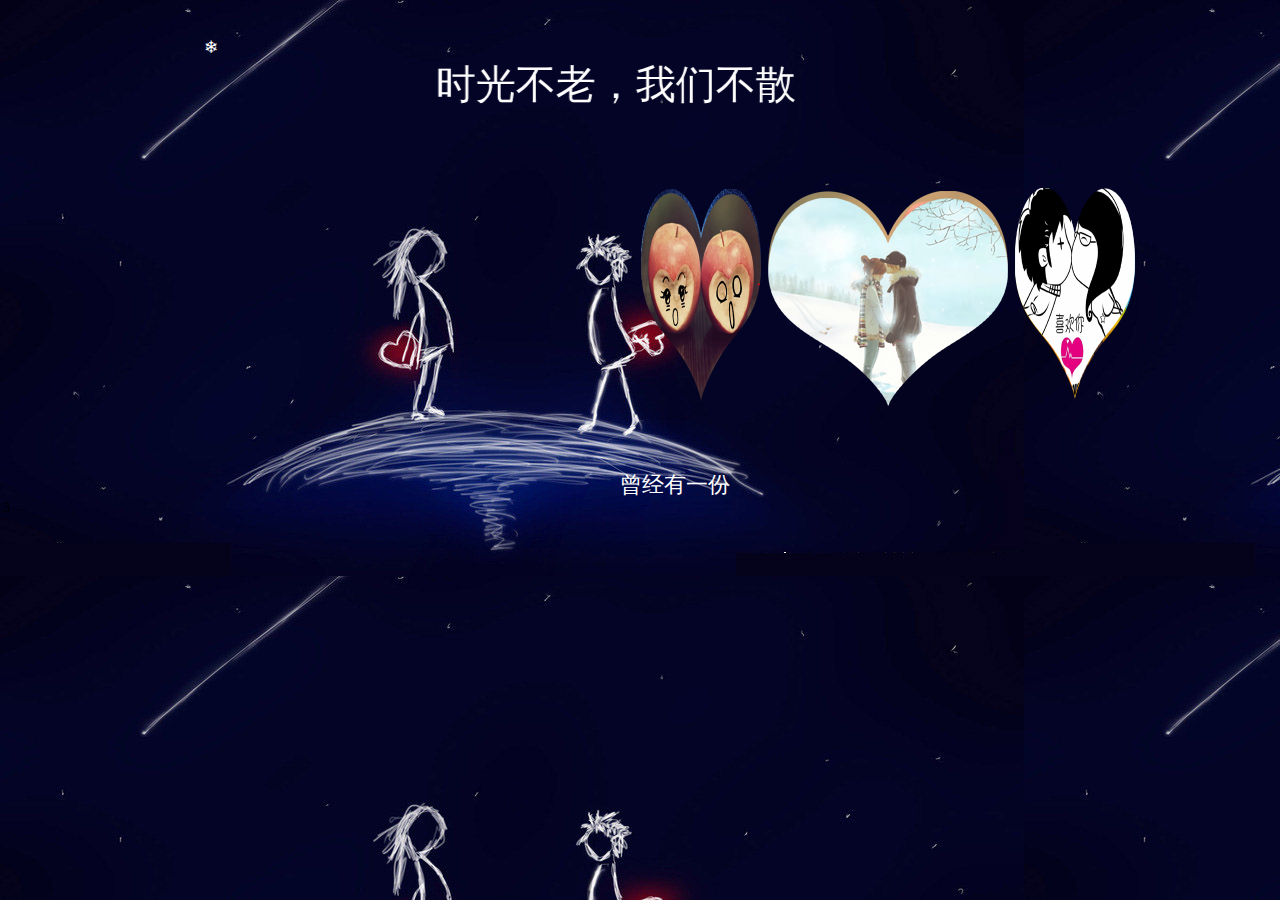
==== Show love/index.html @ 5cb80a6d "'github.zj.io'" ====
<!doctype html>
<html>
    <head>
        <!--声明当前页面的编码集：charset=gbk,gb2312(中文编码)，utf-8国际编码-->
        <meta http-equiv="Content-Type" content="textml; charset=utf-8" />
        <!--当前页面的三要素-->
        <title>告白</title>
        <meta name="Keywords" content="关键词,关键词" />
        <meta name="description" content="描述" />
        <link rel="stylesheet" href="fonts/font_411045_t219j2mcr4bwqaor/iconfont.css">
        <link rel="stylesheet" href="css/index.css">
        <!--css,js-->
        <style type="text/css">
            *{margin:0;padding:0;}
            a{text-decoration: none;}
            ul,li{list-style:none;}
            body{font-size:14px;font-family: '微软雅黑';background: url(images/1.jpg) ;overflow: hidden;}
            .clearfix:after{content:'';display:block;clear:both;}


        </style>

    </head>
<body>
    <!-- top start -->
    <!-- <i class="iconfont icon-xueliechetubiaoxueliechexuehua0132px" style="color: white"></i> -->
    <div id="top">
        <marquee behavior="alternate" direction="right">时光不老，我们不散</marquee>
    </div>
    <!-- top box -->
    <div id="box">
        <div>

            <ul class="play">
                <li><img src="images/1.png"  width="240" height="240"></li>
                <li><img src="images/2.png"  width="240" height="240"></li>
                <li><img src="images/3.png"  width="240" height="240"></li>
                <li><img src="images/4.png"  width="240" height="240"></li>
                <li><img src="images/5.png"  width="240" height="240"></li>
                <li><img src="images/6.png"  width="240" height="240"></li>
            </ul>
        </div>
    </div>
    <!-- top end -->
    <div id="end">

    </div>
    <embed src="music/周杰伦+-+告白气球.mp3" hidden="true"></embed>
<!--     js文件引入 -->
    <script src='js/jquery-2.1.4/jquery.min.js'></script>
    <script src='js/snow.js'></script>
    <script src='js/colorRandom.js'></script>
    <script src='js/index.js'></script>

</body>
</html>3
---- Show love/fonts/font_411045_t219j2mcr4bwqaor/iconfont.css ----
@font-face {font-family: "iconfont";
  src: url('iconfont.eot?t=1504966443671'); /* IE9*/
  src: url('iconfont.eot?t=1504966443671#iefix') format('embedded-opentype'), /* IE6-IE8 */
  url('[data-uri]') format('woff'),
  url('iconfont.ttf?t=1504966443671') format('truetype'), /* chrome, firefox, opera, Safari, Android, iOS 4.2+*/
  url('iconfont.svg?t=1504966443671#iconfont') format('svg'); /* iOS 4.1- */
}

.iconfont {
  font-family:"iconfont" !important;
  font-size:16px;
  font-style:normal;
  -webkit-font-smoothing: antialiased;
  -moz-osx-font-smoothing: grayscale;
}

.icon-xueliechetubiaoxueliechexuehua0132px:before { content: "\e629"; }
---- Show love/css/index.css ----
@charset "UTF-8";
/**
 *
 * @authors Your Name (you@example.org)
 * @date    2017-09-10 00:42:17
 * @version $Id$
 */
 #top{width: 40%;height: 50px;background: ;margin: 60px auto;font-size: 40px;font-family: "华文行楷"}
            #top marquee{line-height: 50px;color: white}
            #box{width: 240px;height: 240px;margin: 0 60%;}
            .play{position: relative;animation: zhuan 10s linear infinite;transform-style: preserve-3d;}
            #box ul li{position: absolute;cursor: pointer;}
            @keyframes zhuan{
                from{transform: rotateY(0deg);}
                to{transform: rotateY(360deg);}
            }
            @font-face {font-family:myFont; src: url("../fonts/方正喵呜体.ttf")}
            #end{color: white;font-size: 22px;width: 600px;margin: 60px 45% 0;text-indent: 2em;font-family:"myFont"}
            .stop{-webkit-animation-play-state:paused;}
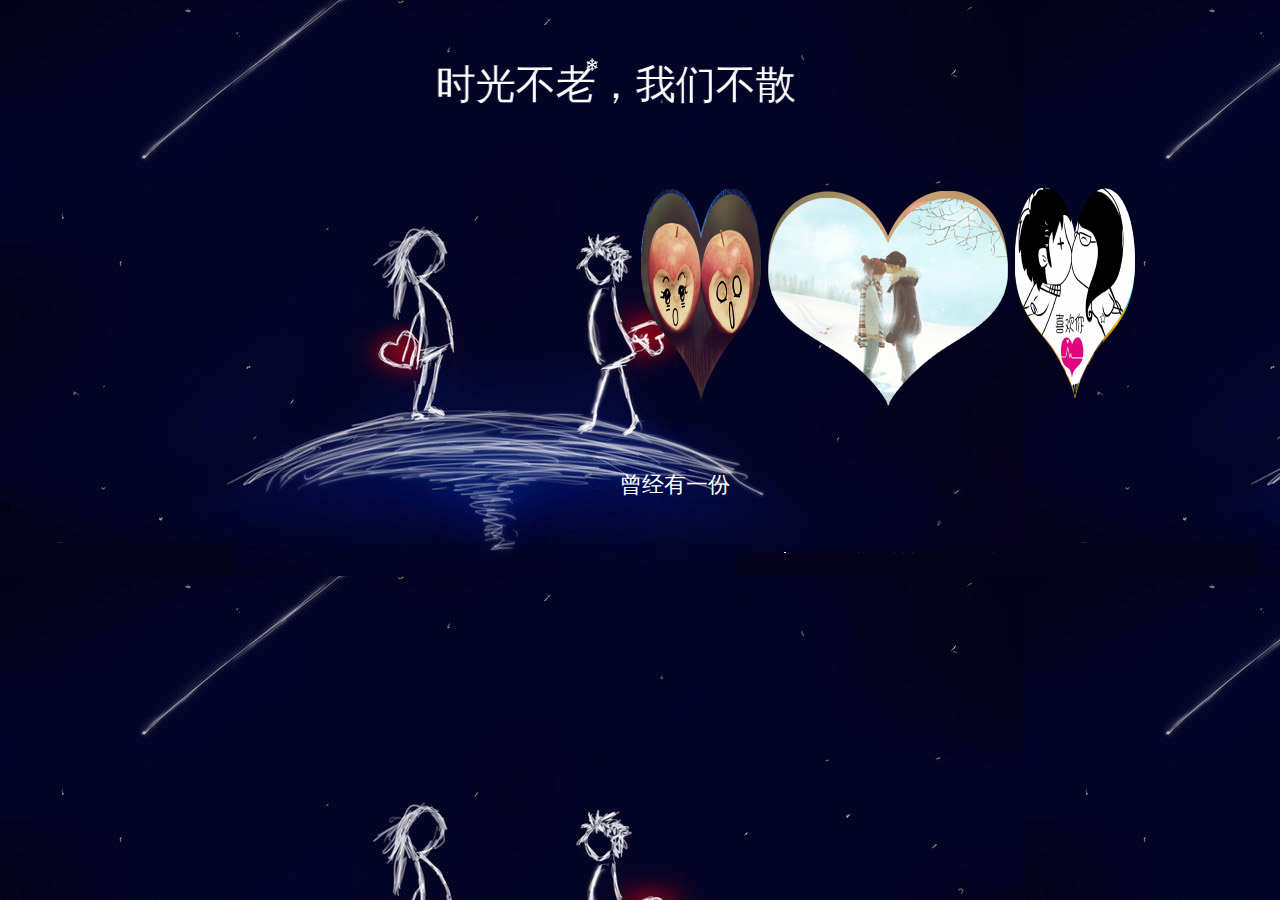
==== commit c859735c: "jiangenb.github.io" ====
--- a/Show love/index.html
+++ b/Show love/index.html
@@ -7,6 +7,7 @@
         <title>告白</title>
         <meta name="Keywords" content="关键词,关键词" />
         <meta name="description" content="描述" />
+        <meta name="viewport" content="width=device-width,initial-scale=1.0, minimum-scale=1.0, maximum-scale=1.0, user-scalable=no">
         <link rel="stylesheet" href="fonts/font_411045_t219j2mcr4bwqaor/iconfont.css">
         <link rel="stylesheet" href="css/index.css">
         <!--css,js-->
@@ -14,7 +15,7 @@
             *{margin:0;padding:0;}
             a{text-decoration: none;}
             ul,li{list-style:none;}
-            body{font-size:14px;font-family: '微软雅黑';background: url(images/1.jpg) ;overflow: hidden;}
+
             .clearfix:after{content:'';display:block;clear:both;}
 
 
--- a/Show love/css/index.css
+++ b/Show love/css/index.css
@@ -5,7 +5,8 @@
  * @date    2017-09-10 00:42:17
  * @version $Id$
  */
- #top{width: 40%;height: 50px;background: ;margin: 60px auto;font-size: 40px;font-family: "华文行楷"}
+ body{font-size:14px;font-family: '微软雅黑';background: url(../images/1.jpg) ;overflow: hidden;}
+ #top{width: 40%;height: 50px;background: ;margin: 60px auto;font-size: 40px;font-family: "华文行楷";min-width: 320px;}
             #top marquee{line-height: 50px;color: white}
             #box{width: 240px;height: 240px;margin: 0 60%;}
             .play{position: relative;animation: zhuan 10s linear infinite;transform-style: preserve-3d;}
@@ -17,3 +18,10 @@
             @font-face {font-family:myFont; src: url("../fonts/方正喵呜体.ttf")}
             #end{color: white;font-size: 22px;width: 600px;margin: 60px 45% 0;text-indent: 2em;font-family:"myFont"}
             .stop{-webkit-animation-play-state:paused;}
+@media screen and (max-width: 414px){
+    body{width: 100%;background: url(../images/1.jpg) center/cover}
+    #top{width:20%;font-size: 20px;}
+    #box{margin: 0 auto;width: 120px;height: 120px;}
+    #box img{width: 120px;height: 120px;}
+    #end{margin: 0 auto;width: 70%}
+}
